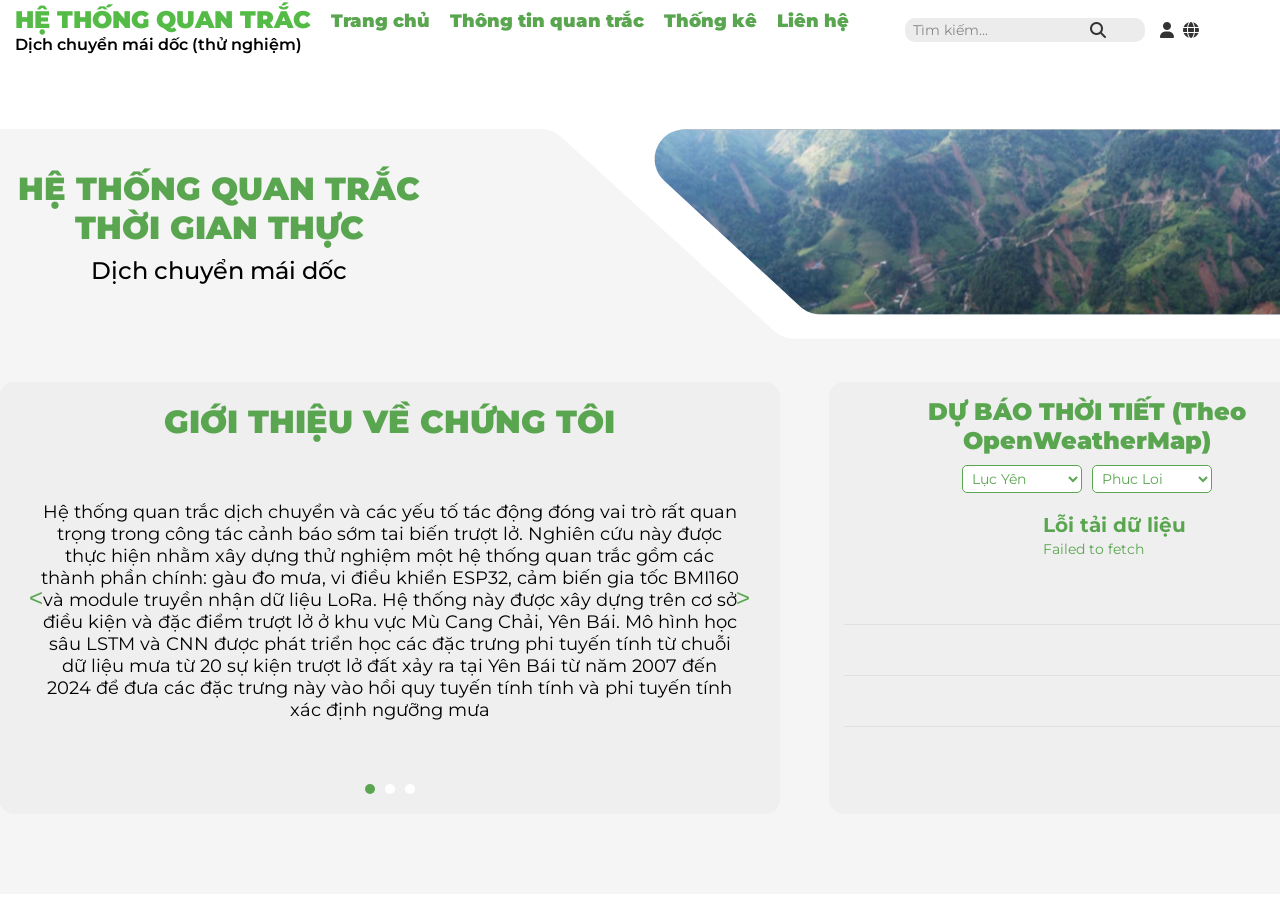
==== index.htm @ 95ee2627 "Update index.htm" ====
<!DOCTYPE html>
<html lang="vi">
<head>
    <meta charset="UTF-8">
    <meta name="viewport" content="width=device-width, initial-scale=1.0">
    <title>Hệ Thống Quan Trắc</title>
<!-- Triển khai lại để cập nhật tên miền -->
    <link href="https://fonts.googleapis.com/css2?family=Montserrat:wght@600;900&display=swap" rel="stylesheet">
    <!-- Link to Font Awesome for icons -->
    <link rel="stylesheet" href="https://cdnjs.cloudflare.com/ajax/libs/font-awesome/6.4.0/css/all.min.css">
    <!-- Link to CSS file -->
    <link rel="stylesheet" href="styles.css">
</head>
<body>
    <!-- Frame 4: Outer container -->
    <div class="frame-4">
        <!-- Frame 1: Inner container for navigation items -->
        <div class="frame-1">
            <!-- Main Title -->
            <div class="main-title">HỆ THỐNG QUAN TRẮC</div>
            <!-- Navigation Links -->
            <a href="index.html" class="nav-home">Trang chủ</a>
            <a href="monitoring.html" class="nav-monitoring-info">Thông tin quan trắc</a>
            <a href="statistics.html" class="nav-statistics">Thống kê</a>
            <a href="contact.html" class="nav-contact">Liên hệ</a>
            <!-- Slope Movement (Experimental) -->
            <div class="nav-slope-movement">Dịch chuyển mái dốc (thử nghiệm)</div>
        </div>
        <!-- Right-side elements -->
        <div class="right-section">
            <!-- Search Input -->
            <input type="text" class="search-input" placeholder="Tìm kiếm...">
            <!-- Google Translate Icon -->
            <div class="google-translate"><i class="fas fa-globe"></i></div>
            <!-- User Male Icon -->
            <div class="user-male"><i class="fas fa-user"></i></div>
            <!-- Search Icon (inside the search input) -->
            <div class="search"><i class="fas fa-search"></i></div>
        </div>
    </div>

    <!-- Frame 3 Container -->
    <div class="frame-3">
        <svg class="slideshow-svg" width="802" height="214" viewBox="0 0 792 214" fill="none" xmlns="http://www.w3.org/2000/svg" xmlns:xlink="http://www.w3.org/1999/xlink">
            <path id="svg-path" d="M68.0397 63.7456C47.3517 44.5882 60.9068 10 89.1024 10H761C778.121 10 792 23.8792 792 41V173C792 190.121 778.121 204 761 204H231.649C223.839 204 216.317 201.052 210.586 195.746L68.0397 63.7456Z" fill="url(#pattern0_1)"/>
            <defs>
                <pattern id="pattern0_1" patternContentUnits="objectBoundingBox" width="1" height="1">
                    <use xlink:href="#image0_1" transform="matrix(0.00125 0 0 0.00503866 0 -0.74203)"/>
                </pattern>
                <pattern id="pattern0_2" patternContentUnits="objectBoundingBox" width="1" height="1">
                    <use xlink:href="#image0_2" transform="matrix(0.00125 0 0 0.00503866 0 -0.74203)"/>
                </pattern>
                <pattern id="pattern0_3" patternContentUnits="objectBoundingBox" width="1" height="1">
                    <use xlink:href="#image0_3" transform="matrix(0.00125 0 0 0.00503866 0 -0.74203)"/>
                </pattern>
                <!-- Các hình ảnh -->
                <image id="image0_1" width="800" height="493" preserveAspectRatio="none" xlink:href="HB.jpg"/>
                <image id="image0_2" width="800" height="493" preserveAspectRatio="none" xlink:href="HB2.jpg"/>
                <image id="image0_3" width="800" height="493" preserveAspectRatio="none" xlink:href="Nhieu_kv.jpg"/>
            </defs>
        </svg>
    </div>

    <!-- Polygon 3 Container -->
    <div class="polygon-3">
        <!-- Frame 2: Chứa phần chữ -->
        <div class="frame-2">
            <div class="real-time-title">HỆ THỐNG QUAN TRẮC THỜI GIAN THỰC</div>
            <div class="slope-movement-text">Dịch chuyển mái dốc</div>
        </div>

        <!-- Rectangle 4: Bảng GIỚI THIỆU VỀ CHỨNG TÔI -->
        <div class="rectangle-4">
            <!-- SVG làm nền -->
            <svg class="rectangle-4-bg" width="781" height="432" viewBox="0 0 781 432" fill="none" xmlns="http://www.w3.org/2000/svg">
                <rect width="781" height="432" rx="15" fill="#EFEFEF"/>
            </svg>
            <!-- Nội dung bên trong -->
            <div class="rectangle-4-content">
                <!-- Tiêu đề động -->
                <div class="rectangle-4-title" id="rectangle-4-title">GIỚI THIỆU VỀ CHỨNG TÔI</div>
                <!-- Slides -->
                <div class="rectangle-4-slides">
                    <div class="rectangle-4-slide slide-1 active" data-title="GIỚI THIỆU VỀ CHỨNG TÔI">
                        <p>Hệ thống quan trắc dịch chuyển và các yếu tố tác động đóng vai trò rất quan trọng trong công tác cảnh báo sớm tai biến trượt lở. Nghiên cứu này được thực hiện nhằm xây dựng thử nghiệm một hệ thống quan trắc gồm các thành phần chính: gàu đo mưa, vi điều khiển ESP32, cảm biến gia tốc BMI160 và module truyền nhận dữ liệu LoRa. Hệ thống này được xây dựng trên cơ sở điều kiện và đặc điểm trượt lở ở khu vực Mù Cang Chải, Yên Bái. Mô hình học sâu LSTM và CNN được phát triển học các đặc trưng phi tuyến tính từ chuỗi dữ liệu mưa từ 20 sự kiện trượt lở đất xảy ra tại Yên Bái từ năm 2007 đến 2024 để đưa các đặc trưng này vào hồi quy tuyến tính tính và phi tuyến tính xác định ngưỡng mưa</p>
                    </div>
                    <div class="rectangle-4-slide slide-2" data-title="CÔNG NGHỆ SỬ DỤNG">
                        <p>Nghiên cứu cũng Sử dụng phương pháp khử độ lệch và nhiễu bằng bộ lọc Kalman để cải thiện chất lượng dữ liệu từ các cảm biến gia tốc, trong khi các phương pháp tích phân theo thời gian Euler và tích phân số Runge-Kutta và Simpson được áp dụng để tính toán chính xác chuyển vị và vận tốc dịch chuyển mái dốc. Kết quả nghiên cứu cho thấy giá trị AUC đạt mức cao ở mô hình LSTM (0.92) so với mô hình CNN (0.9), các giá trị độ chính xác của 2 thuật toán tuyến tính và phi tuyến tính đạt lần lượt là 0.85 và 0.86 ngưỡng mưa được đưa ra cảnh báo nguy cơ trượt lở là I=62.77*D-0.5 cho thiết bị gàu đo mưa đồng thời hệ thống cũng hoạt động ổn định ngoài trời và có độ chính xác cao</p>
                    </div>
                    <div class="rectangle-4-slide slide-3" data-title="KẾT QUẢ ĐẠT ĐƯỢC">
                        <p>Slide 3: Đây là nội dung khác nữa về chúng tôi. Bạn có thể thêm nội dung chi tiết ở đây.</p>
                    </div>
                </div>
                <!-- Dots -->
                <div class="rectangle-4-dots">
                    <span class="dot active" data-index="0"></span>
                    <span class="dot" data-index="1"></span>
                    <span class="dot" data-index="2"></span>
                </div>
                <!-- Nút điều hướng -->
                <button class="rectangle-4-prev"><</button>
                <button class="rectangle-4-next">></button>
            </div>
        </div>

        <!-- Rectangle 5: Bảng Dự Báo Thời Tiết -->
        <div class="rectangle-5">
            <!-- SVG làm nền -->
            <svg class="rectangle-5-bg" width="515" height="432" viewBox="0 0 515 432" fill="none" xmlns="http://www.w3.org/2000/svg">
                <rect width="515" height="432" rx="15" fill="#EFEFEF"/>
            </svg>
            <!-- Nội dung bên trong -->
            <div class="rectangle-5-content">
                <div class="weather-title">DỰ BÁO THỜI TIẾT (Theo OpenWeatherMap)</div>
                <div class="weather-location">
                    <select id="district-select" aria-label="Chọn huyện để xem dự báo thời tiết">
                        <option value="Luc Yen">Lục Yên</option>
                        <option value="Van Yen">Văn Yên</option>
                        <option value="Mu Cang Chai">Mù Cang Chải</option>
                        <option value="Tran Yen">Trấn Yên</option>
                        <option value="Yen Binh">Yên Bình</option>
                        <option value="Van Chan">Văn Chấn</option>
                        <option value="Tram Tau">Trạm Tấu</option>
                        <option value="Yen Bai City">Thành phố Yên Bái</option>
                    </select>
                    <select id="commune-select" aria-label="Chọn xã để xem dự báo thời tiết">
                        <!-- Các xã sẽ được điền động bằng JavaScript -->
                    </select>
                </div>
                <div class="weather-current">
                    <div class="weather-icon"></div>
                    <div class="weather-details">
                        <div class="weather-temp"></div>
                        <div class="weather-condition"></div>
                        <div class="weather-humidity"></div>
                        <div class="weather-wind"></div>
                    </div>
                </div>
                <div class="weather-forecast">
                    <div class="forecast-day">
                        <div class="forecast-day-name"></div>
                        <div class="forecast-icon"></div>
                        <div class="forecast-temp"></div>
                    </div>
                    <div class="forecast-day">
                        <div class="forecast-day-name"></div>
                        <div class="forecast-icon"></div>
                        <div class="forecast-temp"></div>
                    </div>
                    <div class="forecast-day">
                        <div class="forecast-day-name"></div>
                        <div class="forecast-icon"></div>
                        <div class="forecast-temp"></div>
                    </div>
                    <div class="forecast-day">
                        <div class="forecast-day-name"></div>
                        <div class="forecast-icon"></div>
                        <div class="forecast-temp"></div>
                    </div>
                    <div class="forecast-day">
                        <div class="forecast-day-name"></div>
                        <div class="forecast-icon"></div>
                        <div class="forecast-temp"></div>
                    </div>
                </div>
            </div>
        </div>
    </div>

    <!-- Liên kết đến file JavaScript -->
    <script src="script.js"></script>
</body>
</html>
---- styles.css ----
/* styles.css */

/* Reset default margins and paddings */
* {
  margin: 0;
  padding: 0;
  box-sizing: border-box;
}

/* Frame 4 (Outer container - Menu) */
.frame-4 {
  display: flex;
  flex-direction: row;
  align-items: center;
  justify-content: space-between;
  padding: 6px 15px;
  isolation: isolate;
  position: relative;
  width: 100%;
  max-width: 1400px;
  height: auto;
  margin: 0 auto;
  background: #FFFFFF;
}

/* Frame 1 (Inner container for navigation items) */
.frame-1 {
  display: flex;
  flex-direction: row;
  flex-wrap: wrap;
  align-items: center;
  align-content: flex-start;
  padding: 0px;
  gap: 0px 20px;
  width: 100%;
  max-width: 1000px;
  height: auto;
  flex: none;
  order: 0;
  flex-grow: 1;
  z-index: 0;
}

/* HỆ THỐNG QUAN TRẮC (Main Title) */
.main-title {
  width: auto;
  height: auto;
  font-family: 'Montserrat', sans-serif;
  font-style: normal;
  font-weight: 900;
  font-size: 1.5rem;
  line-height: 1.2;
  display: flex;
  align-items: center;
  color: #55BB47;
  flex: none;
  order: 0;
  flex-grow: 0;
}

/* Trang chủ (Home Link) */
.nav-home {
  width: auto;
  height: auto;
  font-family: 'Montserrat', sans-serif;
  font-style: normal;
  font-weight: 900;
  font-size: 1.1rem;
  line-height: 1.2;
  display: flex;
  align-items: center;
  color: #5AA650;
  flex: none;
  order: 1;
  flex-grow: 0;
  text-decoration: none;
  transition: color 0.3s ease, transform 0.3s ease;
}

/* Thông tin quan trắc (Monitoring Info Link) */
.nav-monitoring-info {
  width: auto;
  height: auto;
  font-family: 'Montserrat', sans-serif;
  font-style: normal;
  font-weight: 900;
  font-size: 1.1rem;
  line-height: 1.2;
  display: flex;
  align-items: center;
  text-align: center;
  color: #5AA650;
  flex: none;
  order: 2;
  flex-grow: 0;
  text-decoration: none;
  transition: color 0.3s ease, transform 0.3s ease;
}

/* Thống kê (Statistics Link) */
.nav-statistics {
  width: auto;
  height: auto;
  font-family: 'Montserrat', sans-serif;
  font-style: normal;
  font-weight: 900;
  font-size: 1.1rem;
  line-height: 1.2;
  display: flex;
  align-items: center;
  text-align: center;
  color: #5AA650;
  flex: none;
  order: 3;
  flex-grow: 0;
  text-decoration: none;
  transition: color 0.3s ease, transform 0.3s ease;
}

/* Liên hệ (Contact Link) */
.nav-contact {
  width: auto;
  height: auto;
  font-family: 'Montserrat', sans-serif;
  font-style: normal;
  font-weight: 900;
  font-size: 1.1rem;
  line-height: 1.2;
  display: flex;
  align-items: center;
  text-align: center;
  color: #5AA650;
  flex: none;
  order: 4;
  flex-grow: 0;
  text-decoration: none;
  transition: color 0.3s ease, transform 0.3s ease;
}

/* Dịch chuyển mái dốc (thử nghiệm) (Slope Movement - Experimental) */
.nav-slope-movement {
  width: auto;
  height: auto;
  font-family: 'Montserrat', sans-serif;
  font-style: normal;
  font-weight: 600;
  font-size: 1rem;
  line-height: 1.2;
  display: flex;
  align-items: center;
  color: #000000;
  flex: none;
  order: 5;
  flex-grow: 0;
}

/* Hiệu ứng hover và active cho các mục menu */
.nav-home,
.nav-monitoring-info,
.nav-statistics,
.nav-contact {
  color: #5AA650; /* Màu mặc định cho tất cả các mục */
}

/* Hiệu ứng hover */
.nav-home:hover,
.nav-monitoring-info:hover,
.nav-statistics:hover,
.nav-contact:hover {
  color: #000000; /* Màu đen khi hover */
  transform: scale(1.05);
}

/* Hiệu ứng active */
.nav-home.active,
.nav-monitoring-info.active,
.nav-statistics.active,
.nav-contact.active {
  color: #000000 !important; /* Màu đen khi active */
  font-weight: 900;
}

/* Khi hover vào mục đang active, giữ màu đen */
.nav-home.active:hover,
.nav-monitoring-info.active:hover,
.nav-statistics.active:hover,
.nav-contact.active:hover {
  color: #000000 !important;
  transform: scale(1.05);
}

/* Right Section (for icons and search bar) */
.right-section {
  display: flex;
  align-items: center;
  gap: 8px;
  position: relative;
  flex-shrink: 0;
  flex-wrap: nowrap;
  max-width: 250px;
}

/* Search Input */
.search-input {
  width: 15rem;
  max-width: 100%;
  height: 1.5rem;
  background: rgba(217, 217, 217, 0.5);
  border-radius: 10px;
  border: none;
  padding: 0 0.2rem 0 0.5rem;
  font-family: 'Montserrat', sans-serif;
  font-size: 0.9rem;
  color: #333;
  outline: none;
  margin-left: 0; /* đảm bảo không có margin trái */
  /* hoặc dùng transform để di chuyển */
  transform: translateX(-50%); /* di chuyển sang trái 50% chiều rộng của chính nó */
}

.search-input::placeholder {
  color: #888;
}

/* Google Translate Icon */
.google-translate {
  width: 1.25rem;
  height: 1.25rem;
  display: flex;
  align-items: center;
  justify-content: center;
  color: #333;
  flex: none;
  order: 2;
  flex-grow: 0;
  z-index: 2;
  position: absolute;
  right: 4rem;
}

/* User Male Icon */
.user-male {
  width: 1.25rem;
  height: 1.25rem;
  display: flex;
  align-items: center;
  justify-content: center;
  color: #333;
  flex: none;
  order: 3;
  flex-grow: 0;
  z-index: 3;
  position: absolute;
  right: 5.5rem;
}

/* Search Icon (inside the search input) */
.search {
  width: 0.9375rem;
  height: 0.9375rem;
  display: flex;
  align-items: center;
  justify-content: center;
  color: #333;
  flex: none;
  order: 4;
  flex-grow: 0;
  z-index: 4;
  position: absolute;
  right: 10rem;
  top: 50%;
  transform: translateY(-50%);
}

/* Polygon 3 */
.polygon-3 {
  position: absolute;
  width: 1440px;
  height: 765px;
  left: 50%;
  transform: translateX(-50%);
  top: 129px;
  background: url('data:image/svg+xml;utf8,<svg width="1440" height="765" viewBox="0 0 1440 765" fill="none" xmlns="http://www.w3.org/2000/svg"><path d="M620.885 0C628.358 0 635.562 2.78915 641.087 7.82144L853.913 201.679C859.438 206.711 866.642 209.5 874.115 209.5H1410C1426.57 209.5 1440 222.931 1440 239.5V735C1440 751.569 1426.57 765 1410 765H30C13.4314 765 0 751.569 0 735V30C0 13.4315 13.4315 0 30 0H620.885Z" fill="%23F5F5F5"/></svg>') no-repeat center center;
  background-size: cover;
  border-radius: 30px;
}

/* Frame 2 */
.frame-2 {
  display: flex;
  flex-direction: column;
  align-items: center;
  justify-content: center;
  padding: 0px;
  gap: 20px;
  position: absolute;
  width: 478px;
  height: 116px;
  left: 60px;
  top: 40px;
}

/* HỆ THỐNG QUAN TRẮC THỜI GIAN THỰC */
.real-time-title {
  width: 100%;
  height: 66px;
  font-family: 'Montserrat', sans-serif;
  font-style: normal;
  font-weight: 900;
  font-size: 32px;
  line-height: 39px;
  display: flex;
  align-items: center;
  justify-content: center;
  text-align: center;
  color: #5AA650;
  flex: none;
  order: 0;
  align-self: stretch;
  flex-grow: 0;
}

/* Dịch chuyển mái dốc */
.slope-movement-text {
  width: 100%;
  height: 19px;
  font-family: 'Montserrat', sans-serif;
  font-style: normal;
  font-weight: 500;
  font-size: 24px;
  line-height: 29px;
  display: flex;
  align-items: center;
  justify-content: center;
  text-align: center;
  color: #000000;
  flex: none;
  order: 1;
  align-self: stretch;
  flex-grow: 0;
}

/* Frame 3 */
.frame-3 {
  display: flex;
  flex-direction: column;
  align-items: flex-start;
  padding: 10px;
  gap: 10px;
  position: absolute;
  width: 802px;
  height: 224px;
  left: 50%;
  transform: translateX(-8%);
  top: 110px;
  flex: none;
  order: 0;
  flex-grow: 0;
  border-radius: 36px;
  overflow: hidden;
}

/* SVG trong slideshow */
.slideshow-svg {
  width: 100%;
  height: 100%;
}

/* Rectangle 4 */
.rectangle-4 {
  position: absolute;
  width: 781px;
  height: 432px;
  left: 79px;
  top: 253px;
}

/* SVG làm nền */
.rectangle-4-bg {
  position: absolute;
  top: 0;
  left: 0;
  width: 100%;
  height: 100%;
  z-index: 0;
}

/* Nội dung bên trong Rectangle 4 */
.rectangle-4-content {
  position: relative;
  width: 100%;
  height: 100%;
  display: flex;
  flex-direction: column;
  align-items: center;
  padding: 20px;
  gap: 20px;
  z-index: 1;
}

/* Tiêu đề GIỚI THIỆU VỀ CHỨNG TÔI */
.rectangle-4-title {
  font-family: 'Montserrat', sans-serif;
  font-style: normal;
  font-weight: 900;
  font-size: 32px;
  line-height: 39px;
  color: #5AA650;
  text-align: center;
}

/* Container cho các slide */
.rectangle-4-slides {
  width: 100%;
  height: 300px;
  position: relative;
  overflow: hidden;
}

/* Slide */
.rectangle-4-slide {
  width: 100%;
  height: 100%;
  position: absolute;
  top: 0;
  left: 0;
  opacity: 0;
  transition: opacity 0.5s ease-in-out;
  display: flex;
  align-items: center;
  justify-content: center;
  font-family: 'Montserrat', sans-serif;
  font-size: 18px;
  color: #000000;
  text-align: center;
  padding: 20px;
}

/* Slide active */
.rectangle-4-slide.active {
  opacity: 1;
}

/* Nút điều hướng */
.rectangle-4-prev,
.rectangle-4-next {
  position: absolute;
  top: 50%;
  transform: translateY(-50%);
  background: none;
  border: none;
  font-size: 24px;
  color: #5AA650;
  cursor: pointer;
  padding: 10px;
}

.rectangle-4-prev {
  left: 20px;
}

.rectangle-4-next {
  right: 20px;
}

/* Container cho các dots */
.rectangle-4-dots {
  display: flex;
  justify-content: center;
  gap: 10px;
  position: absolute;
  bottom: 20px;
  left: 50%;
  transform: translateX(-50%);
}

/* Dot */
.dot {
  width: 10px;
  height: 10px;
  background-color: #FFFFFF;
  border-radius: 50%;
  cursor: pointer;
  transition: background-color 0.3s ease;
}

/* Dot active */
.dot.active {
  background-color: #5AA650;
}

/* Rectangle 5 */
.rectangle-5 {
  position: absolute;
  width: 515px;
  height: 432px;
  left: 909px;
  top: 253px;
}

/* SVG làm nền */
.rectangle-5-bg {
  position: absolute;
  top: 0;
  left: 0;
  width: 100%;
  height: 100%;
  z-index: 0;
}
/* Nội dung bên trong Rectangle 5 */
.rectangle-5-content {
  position: relative;
  width: 100%;
  height: 100%;
  display: flex;
  flex-direction: column;
  align-items: center;
  padding: 15px;
  gap: 10px;
  z-index: 1;
  box-sizing: border-box;
}

/* Tiêu đề DỰ BÁO THỜI TIẾT */
.weather-title {
  font-family: 'Montserrat', sans-serif;
  font-style: normal;
  font-weight: 900;
  font-size: 24px;
  line-height: 29px;
  color: #5AA650;
  text-align: center;
}

/* Dropdown chọn huyện và xã */
.weather-location {
  width: 100%;
  display: flex;
  justify-content: center;
  gap: 10px;
  flex-wrap: wrap;
}

#district-select,
#commune-select {
  padding: 3px 5px;
  font-family: 'Montserrat', sans-serif;
  font-size: 14px;
  border-radius: 5px;
  border: 1px solid #5AA650;
  background-color: #FFFFFF;
  color: #5AA650;
  width: 120px;
}

/* Thông tin thời tiết hiện tại */
.weather-current {
  display: flex;
  align-items: center;
  gap: 15px;
  margin-top: 10px;
}

.weather-icon {
  width: 40px;
  height: 40px;
  background-size: contain;
  background-repeat: no-repeat;
  background-position: center;
}

.weather-details {
  display: flex;
  flex-direction: column;
  gap: 3px;
}

.weather-temp {
  font-family: 'Montserrat', sans-serif;
  font-size: 20px;
  font-weight: 700;
  color: #5AA650;
}

.weather-condition {
  font-family: 'Montserrat', sans-serif;
  font-size: 14px;
  color: #5AA650;
}

.weather-humidity,
.weather-wind {
  font-family: 'Montserrat', sans-serif;
  font-size: 12px;
  color: #5AA650;
}

/* Dự báo 5 ngày */
.weather-forecast {
  width: 100%;
  max-height: 150px; /* Giới hạn chiều cao để hiển thị khoảng 3 ngày, nếu nhiều hơn sẽ cuộn */
  overflow-y: auto; /* Bật thanh cuộn dọc */
  display: flex;
  flex-direction: column; /* Sắp xếp các ngày theo cột */
  gap: 10px;
  margin-top: 10px;
  padding-right: 5px; /* Khoảng cách để thanh cuộn không che nội dung */
}

/* Tùy chỉnh thanh cuộn */
.weather-forecast::-webkit-scrollbar {
  width: 8px;
}

.weather-forecast::-webkit-scrollbar-track {
  background: #f1f1f1;
  border-radius: 4px;
}

.weather-forecast::-webkit-scrollbar-thumb {
  background: #5AA650;
  border-radius: 4px;
}

.weather-forecast::-webkit-scrollbar-thumb:hover {
  background: #4a8c42;
}

/* Mỗi ngày dự báo */
.forecast-day {
  display: flex;
  align-items: center; /* Căn giữa các phần tử trong ngày */
  gap: 10px; /* Khoảng cách giữa các phần tử */
  padding: 5px 0;
  border-bottom: 1px solid #e0e0e0; /* Đường viền phân cách giữa các ngày */
}

.forecast-day:last-child {
  border-bottom: none; /* Bỏ đường viền cho ngày cuối cùng */
}

.forecast-day-name {
  font-family: 'Montserrat', sans-serif;
  font-size: 14px;
  font-weight: 700;
  color: #5AA650;
  width: 50px; /* Đảm bảo các tên ngày thẳng hàng */
  text-align: center;
}

.forecast-icon {
  width: 30px;
  height: 30px;
  background-size: contain;
  background-repeat: no-repeat;
  background-position: center;
}

.forecast-temp {
  font-family: 'Montserrat', sans-serif;
  font-size: 12px;
  color: #5AA650;
  flex: 1; /* Chiếm phần còn lại của không gian */
  text-align: center;
}
/* Media Queries for Responsiveness */

/* Màn hình nhỏ hơn 1200px */
@media (max-width: 1200px) {
  /* Frame 4 */
  .frame-4 {
      padding: 6px 10px;
  }

  .frame-1 {
      gap: 0px 15px;
      max-width: 900px;
  }

  .main-title {
      font-size: 1.8rem;
  }

  .nav-home,
  .nav-monitoring-info,
  .nav-statistics,
  .nav-contact,
  .nav-slope-movement {
      font-size: 1.1rem;
  }

  .search-input {
      width: 12rem;
  }

  .right-section {
      max-width: 250px;
  }

  /* Polygon 3 */
  .polygon-3 {
      width: 100%;
      height: 600px;
      left: 50%;
      transform: translateX(-50%);
      border-radius: 20px;
  }

  /* Frame 2 */
  .frame-2 {
      width: 400px;
      height: 100px;
      left: 50%;
      transform: translateX(-50%);
      top: 120px;
      gap: 15px;
  }

  .real-time-title {
      width: 100%;
      height: 50px;
      font-size: 28px;
      line-height: 34px;
  }

  .slope-movement-text {
      width: 100%;
      height: 16px;
      font-size: 20px;
      line-height: 24px;
  }

  /* Frame 3 */
  .frame-3 {
      width: 600px;
      height: 180px;
      left: 50%;
      transform: translateX(-50%);
      top: 100px;
      padding: 8px;
      gap: 8px;
      border-radius: 25px;
  }

  /* Rectangle 4 */
  .rectangle-4 {
      width: 600px;
      height: 350px;
      left: 50%;
      transform: translateX(-50%);
      top: 350px;
  }

  .rectangle-4-content {
      padding: 15px;
      gap: 15px;
  }

  .rectangle-4-title {
      font-size: 28px;
      line-height: 34px;
  }

  .rectangle-4-slides {
      height: 250px;
  }

  .rectangle-4-slide {
      font-size: 16px;
      padding: 15px;
  }

  .rectangle-4-prev,
  .rectangle-4-next {
      font-size: 20px;
      padding: 8px;
  }

  .rectangle-4-dots {
      bottom: 15px;
      gap: 8px;
  }

  .dot {
      width: 8px;
      height: 8px;
  }

  /* Rectangle 5 */
  .rectangle-5 {
      width: 400px;
      height: 350px;
      left: 50%;
      transform: translateX(-50%);
      top: 750px;
  }

  .rectangle-5-content {
      padding: 10px;
      gap: 8px;
  }

  .weather-title {
      font-size: 20px;
      line-height: 24px;
  }

  #district-select,
  #commune-select {
      font-size: 12px;
      width: 100px;
  }

  .weather-current {
      gap: 10px;
  }

  .weather-icon {
      width: 35px;
      height: 35px;
  }

  .weather-temp {
      font-size: 18px;
  }

  .weather-condition {
      font-size: 12px;
  }

  .weather-humidity,
  .weather-wind {
      font-size: 10px;
  }

  .forecast-day-name {
      font-size: 12px;
  }

  .forecast-icon {
      width: 25px;
      height: 25px;
  }

  .forecast-temp {
      font-size: 10px;
  }
}

/* Màn hình nhỏ hơn 900px */
@media (max-width: 900px) {
  /* Frame 4 */
  .frame-4 {
      flex-direction: column;
      padding: 10px;
      gap: 10px;
  }

  .frame-1 {
      justify-content: center;
      gap: 10px 15px;
      max-width: 100%;
  }

  .main-title {
      font-size: 1.5rem;
      text-align: center;
  }

  .nav-home,
  .nav-monitoring-info,
  .nav-statistics,
  .nav-contact,
  .nav-slope-movement {
      font-size: 1rem;
      text-align: center;
  }

  .right-section {
      justify-content: center;
      width: 100%;
      max-width: 100%;
  }

  .search-input {
      width: 10rem;
  }

  .search {
      right: 0.3rem;
  }

  /* Polygon 3 */
  .polygon-3 {
      height: 500px;
      top: 300px;
      left: 50%;
      transform: translateX(-50%);
      border-radius: 15px;
  }

  /* Frame 2 */
  .frame-2 {
      width: 90%;
      max-width: 350px;
      height: 90px;
      left: 50%;
      transform: translateX(-50%);
      top: 80px;
      gap: 10px;
  }

  .real-time-title {
      width: 100%;
      height: 45px;
      font-size: 24px;
      line-height: 29px;
  }

  .slope-movement-text {
      width: 100%;
      height: 14px;
      font-size: 18px;
      line-height: 22px;
  }

  /* Frame 3 */
  .frame-3 {
      width: 90%;
      max-width: 500px;
      height: 150px;
      top: 480px;
      left: 50%;
      transform: translateX(-50%);
      padding: 6px;
      gap: 6px;
      border-radius: 20px;
  }

  /* Rectangle 4 */
  .rectangle-4 {
      width: 90%;
      max-width: 500px;
      height: 300px;
      top: 600px;
      left: 50%;
      transform: translateX(-50%);
  }

  .rectangle-4-content {
      padding: 10px;
      gap: 10px;
  }

  .rectangle-4-title {
      font-size: 24px;
      line-height: 29px;
  }

  .rectangle-4-slides {
      height: 200px;
  }

  .rectangle-4-slide {
      font-size: 14px;
      padding: 10px;
  }

  .rectangle-4-prev,
  .rectangle-4-next {
      font-size: 18px;
      padding: 6px;
  }

  .rectangle-4-dots {
      bottom: 10px;
      gap: 6px;
  }

  .dot {
      width: 6px;
      height: 6px;
  }

  /* Rectangle 5 */
  .rectangle-5 {
      width: 90%;
      max-width: 500px;
      height: 300px;
      top: 950px;
      left: 50%;
      transform: translateX(-50%);
  }

  .rectangle-5-content {
      padding: 8px;
      gap: 6px;
  }

  .weather-title {
      font-size: 18px;
      line-height: 22px;
  }

  #district-select,
  #commune-select {
      font-size: 10px;
      width: 90px;
  }

  .weather-current {
      gap: 8px;
  }

  .weather-icon {
      width: 30px;
      height: 30px;
  }

  .weather-temp {
      font-size: 16px;
  }

  .weather-condition {
      font-size: 10px;
  }

  .weather-humidity,
  .weather-wind {
      font-size: 8px;
  }

  .forecast-day-name {
      font-size: 10px;
  }

  .forecast-icon {
      width: 20px;
      height: 20px;
  }

  .forecast-temp {
      font-size: 8px;
  }
}

/* Màn hình nhỏ hơn 600px (điện thoại) */
@media (max-width: 600px) {
  /* Frame 4 */
  .frame-4 {
      padding: 8px;
      gap: 8px;
  }

  .frame-1 {
      gap: 8px 10px;
  }

  .main-title {
      font-size: 1.2rem;
  }

  .nav-home,
  .nav-monitoring-info,
  .nav-statistics,
  .nav-contact,
  .nav-slope-movement {
      font-size: 0.8rem;
  }

  .search-input {
      width: 8rem;
      height: 1.1rem;
      font-size: 0.7rem;
  }

  .google-translate,
  .user-male {
      width: 0.8rem;
      height: 0.8rem;
  }

  .search {
      width: 0.6rem;
      height: 0.6rem;
  }

  /* Polygon 3 */
  .polygon-3 {
      height: 400px;
      top: 350px;
      left: 50%;
      transform: translateX(-50%);
      border-radius: 10px;
  }

  /* Frame 2 */
  .frame-2 {
      width: 90%;
      max-width: 300px;
      height: 80px;
      left: 50%;
      transform: translateX(-50%);
      top: 60px;
      gap: 8px;
  }

  .real-time-title {
      width: 100%;
      height: 40px;
      font-size: 20px;
      line-height: 24px;
  }

  .slope-movement-text {
      width: 100%;
      height: 12px;
      font-size: 16px;
      line-height: 20px;
  }

  /* Frame 3 */
  .frame-3 {
      width: 90%;
      max-width: 350px;
      height: 120px;
      top: 510px;
      left: 50%;
      transform: translateX(-50%);
      padding: 5px;
      gap: 5px;
      border-radius: 15px;
  }

  /* Rectangle 4 */
  .rectangle-4 {
      width: 90%;
      max-width: 350px;
      height: 250px;
      top: 650px;
      left: 50%;
      transform: translateX(-50%);
  }

  .rectangle-4-content {
      padding: 8px;
      gap: 8px;
  }

  .rectangle-4-title {
      font-size: 20px;
      line-height: 24px;
  }

  .rectangle-4-slides {
      height: 150px;
  }

  .rectangle-4-slide {
      font-size: 12px;
      padding: 8px;
  }

  .rectangle-4-prev,
  .rectangle-4-next {
      font-size: 16px;
      padding: 5px;
  }

  .rectangle-4-dots {
      bottom: 8px;
      gap: 5px;
  }

  .dot {
      width: 5px;
      height: 5px;
  }

  /* Rectangle 5 */
  .rectangle-5 {
      width: 90%;
      max-width: 350px;
      height: 250px;
      top: 950px;
      left: 50%;
      transform: translateX(-50%);
  }

  .rectangle-5-content {
      padding: 6px;
      gap: 5px;
  }

  .weather-title {
      font-size: 16px;
      line-height: 20px;
  }

  #district-select,
  #commune-select {
      font-size: 8px;
      width: 80px;
  }

  .weather-current {
      gap: 6px;
  }

  .weather-icon {
      width: 25px;
      height: 25px;
  }

  .weather-temp {
      font-size: 14px;
  }

  .weather-condition {
      font-size: 8px;
  }

  .weather-humidity,
  .weather-wind {
      font-size: 7px;
  }

  .forecast-day-name {
      font-size: 8px;
  }

  .forecast-icon {
      width: 18px;
      height: 18px;
  }

  .forecast-temp {
      font-size: 7px;
  }
}
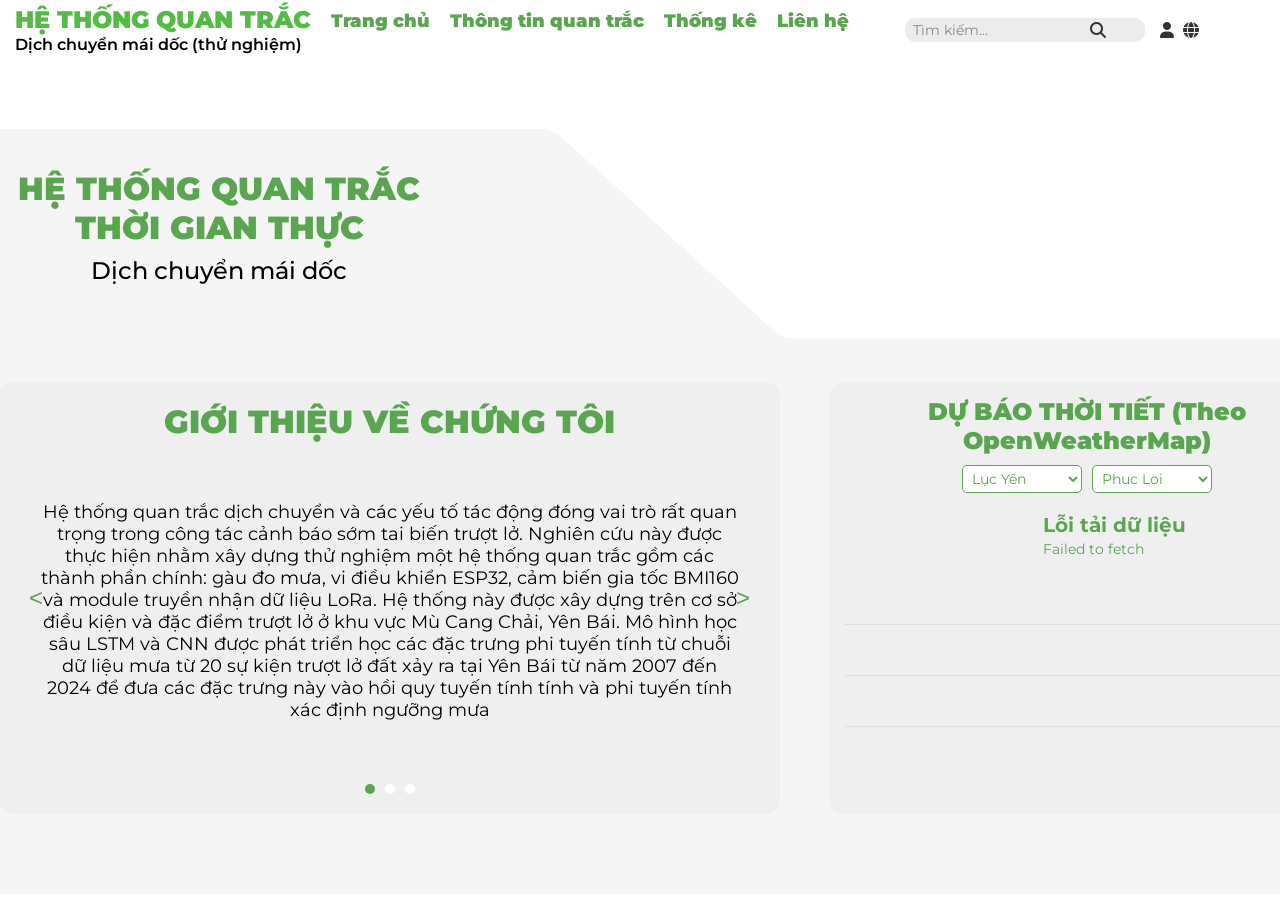
==== commit 8de03aec: "Update index.htm" ====
--- a/index.htm
+++ b/index.htm
@@ -54,9 +54,9 @@
                     <use xlink:href="#image0_3" transform="matrix(0.00125 0 0 0.00503866 0 -0.74203)"/>
                 </pattern>
                 <!-- Các hình ảnh -->
-                <image id="image0_1" width="800" height="493" preserveAspectRatio="none" xlink:href="HB.jpg"/>
-                <image id="image0_2" width="800" height="493" preserveAspectRatio="none" xlink:href="HB2.jpg"/>
-                <image id="image0_3" width="800" height="493" preserveAspectRatio="none" xlink:href="Nhieu_kv.jpg"/>
+                <image id="image0_1" width="800" height="493" preserveAspectRatio="none" xlink:href="/img/HB.jpg"/>
+                <image id="image0_2" width="800" height="493" preserveAspectRatio="none" xlink:href="/img/HB2.jpg"/>
+                <image id="image0_3" width="800" height="493" preserveAspectRatio="none" xlink:href="/img/Nhieu_kv.jpg"/>
             </defs>
         </svg>
     </div>
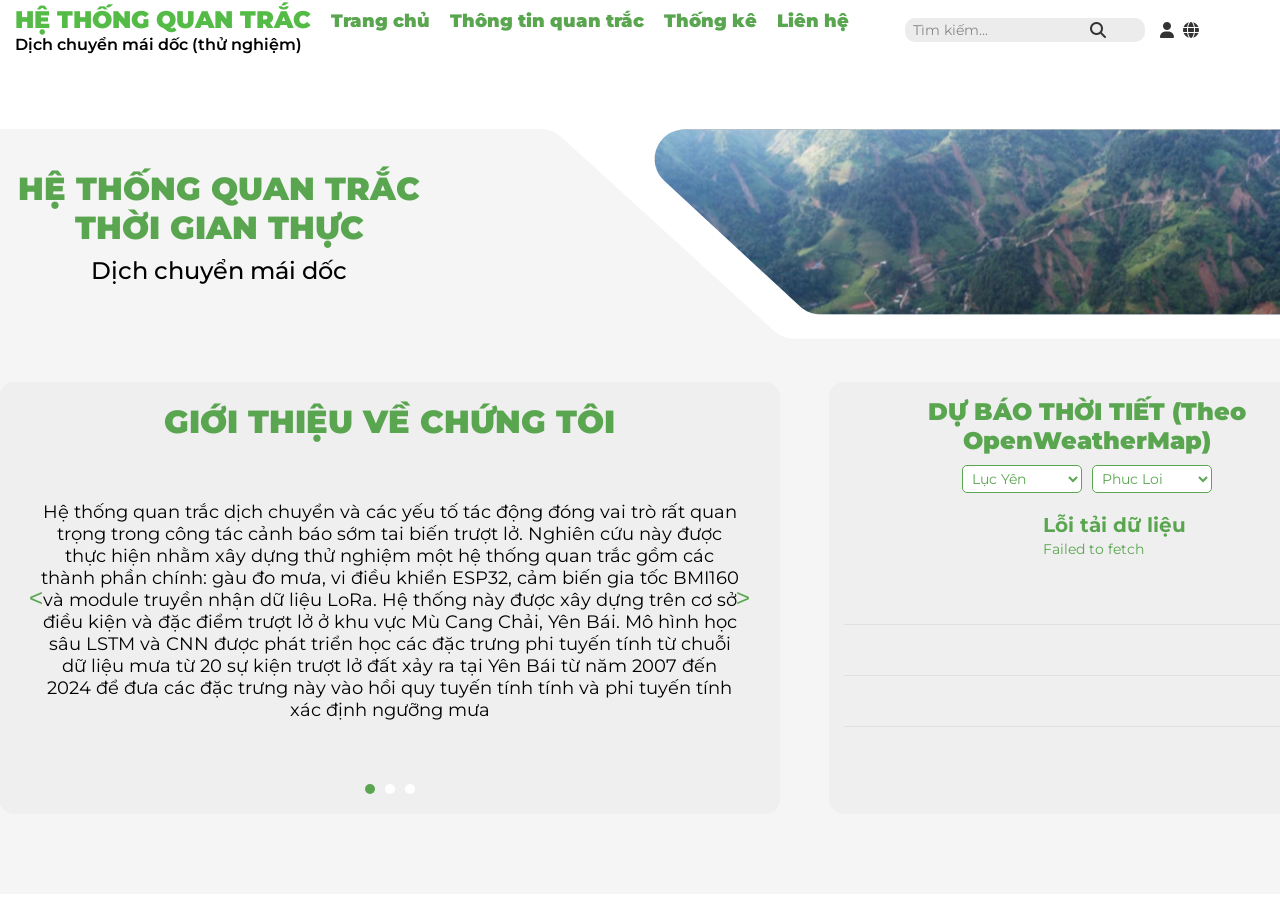
==== commit a898ad0c: "Update index.htm" ====
--- a/index.htm
+++ b/index.htm
@@ -20,7 +20,7 @@
             <div class="main-title">HỆ THỐNG QUAN TRẮC</div>
             <!-- Navigation Links -->
             <a href="index.html" class="nav-home">Trang chủ</a>
-            <a href="monitoring.html" class="nav-monitoring-info">Thông tin quan trắc</a>
+            <a href="Thongtinqt.htm" class="nav-monitoring-info">Thông tin quan trắc</a>
             <a href="statistics.html" class="nav-statistics">Thống kê</a>
             <a href="contact.html" class="nav-contact">Liên hệ</a>
             <!-- Slope Movement (Experimental) -->
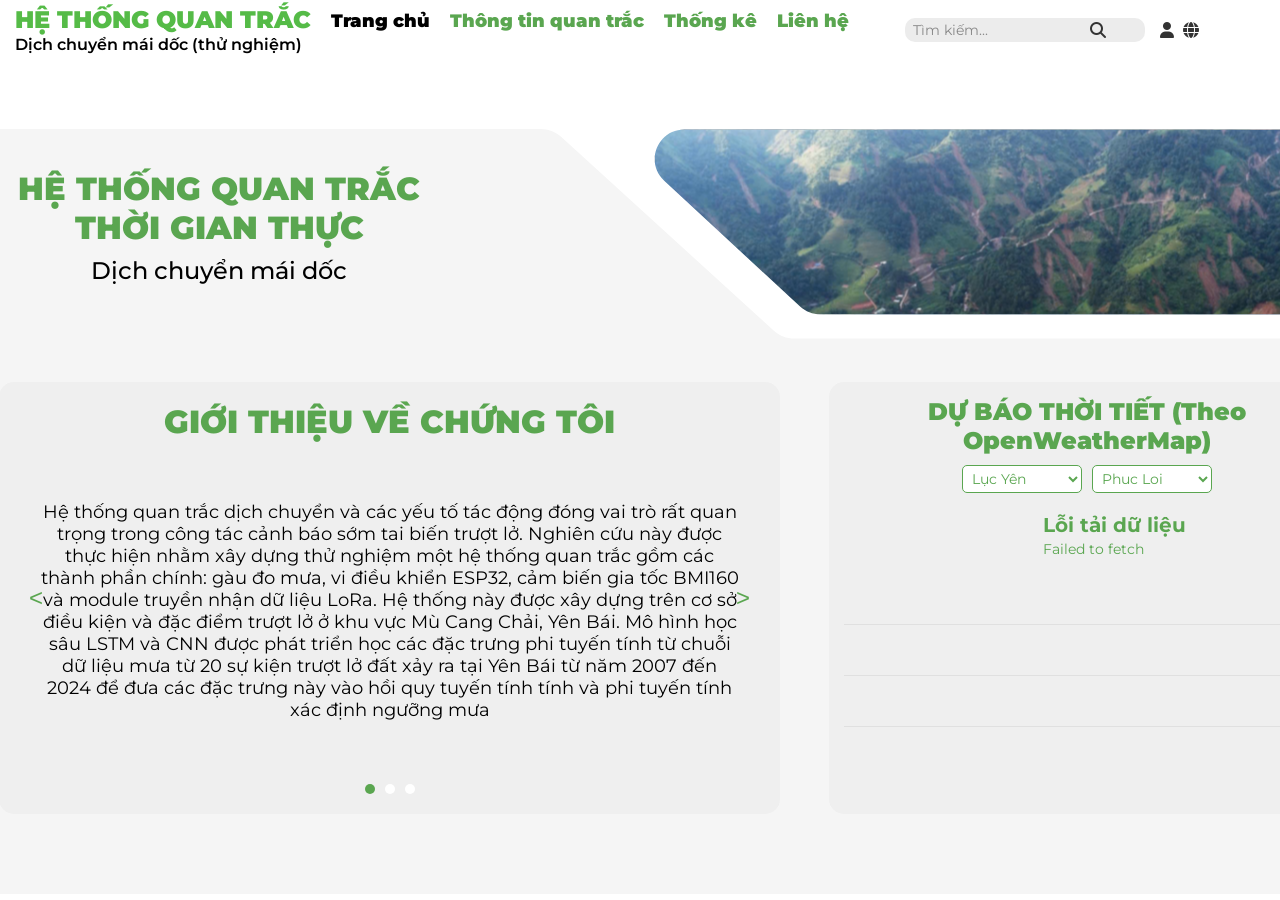
==== commit f541bb4b: "Update index.htm" ====
--- a/index.htm
+++ b/index.htm
@@ -19,7 +19,7 @@
             <!-- Main Title -->
             <div class="main-title">HỆ THỐNG QUAN TRẮC</div>
             <!-- Navigation Links -->
-            <a href="index.html" class="nav-home">Trang chủ</a>
+            <a href="index.htm" class="nav-home">Trang chủ</a>
             <a href="Thongtinqt.htm" class="nav-monitoring-info">Thông tin quan trắc</a>
             <a href="statistics.html" class="nav-statistics">Thống kê</a>
             <a href="contact.html" class="nav-contact">Liên hệ</a>
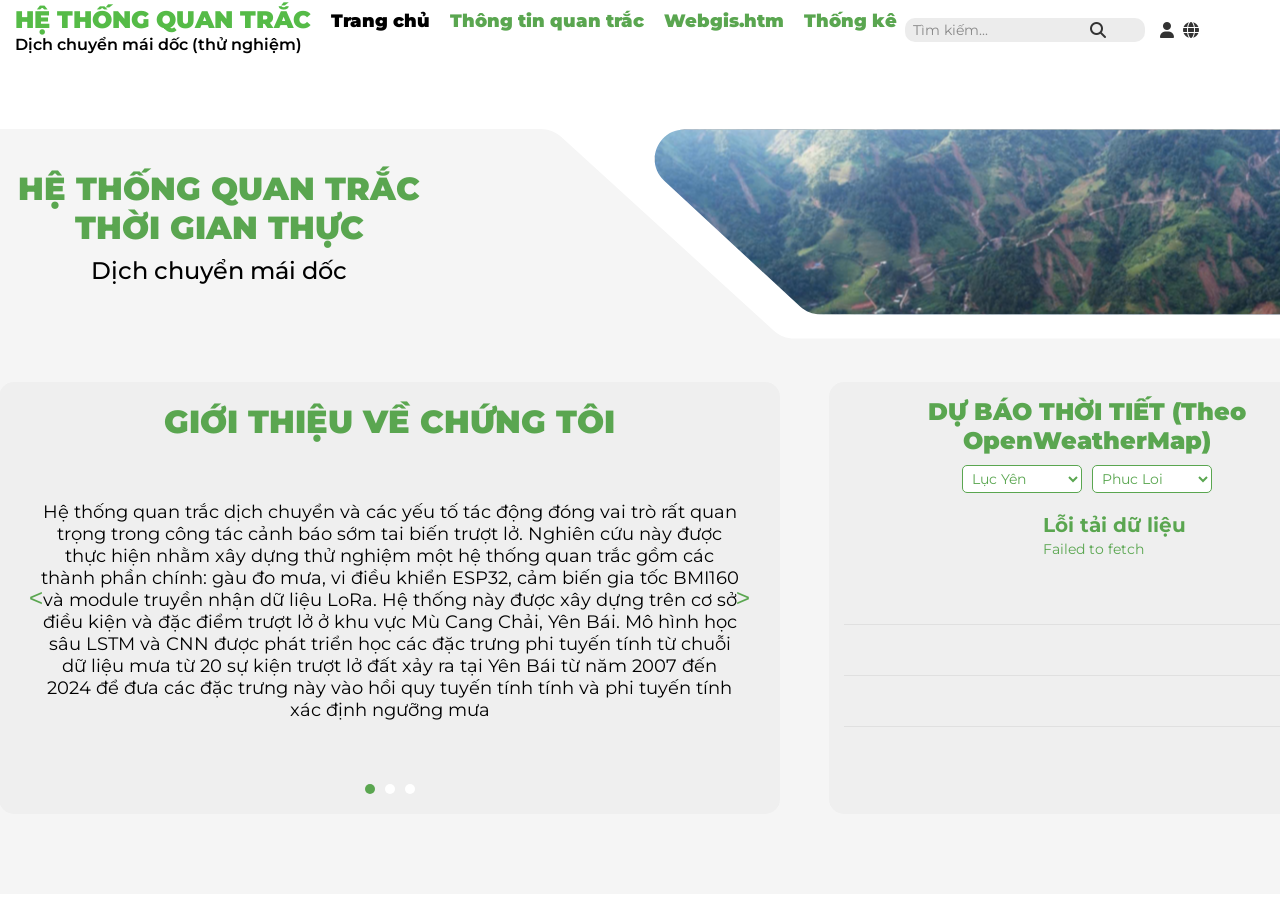
==== commit 24bf63c2: "Update index.htm" ====
--- a/index.htm
+++ b/index.htm
@@ -21,8 +21,8 @@
             <!-- Navigation Links -->
             <a href="index.htm" class="nav-home">Trang chủ</a>
             <a href="Thongtinqt.htm" class="nav-monitoring-info">Thông tin quan trắc</a>
-            <a href="statistics.html" class="nav-statistics">Thống kê</a>
-            <a href="contact.html" class="nav-contact">Liên hệ</a>
+            <a href="Webgis.htm" class="nav-statistics">Webgis.htm</a>
+            <a href="Webgis.htm" class="nav-contact">Thống kê</a>
             <!-- Slope Movement (Experimental) -->
             <div class="nav-slope-movement">Dịch chuyển mái dốc (thử nghiệm)</div>
         </div>
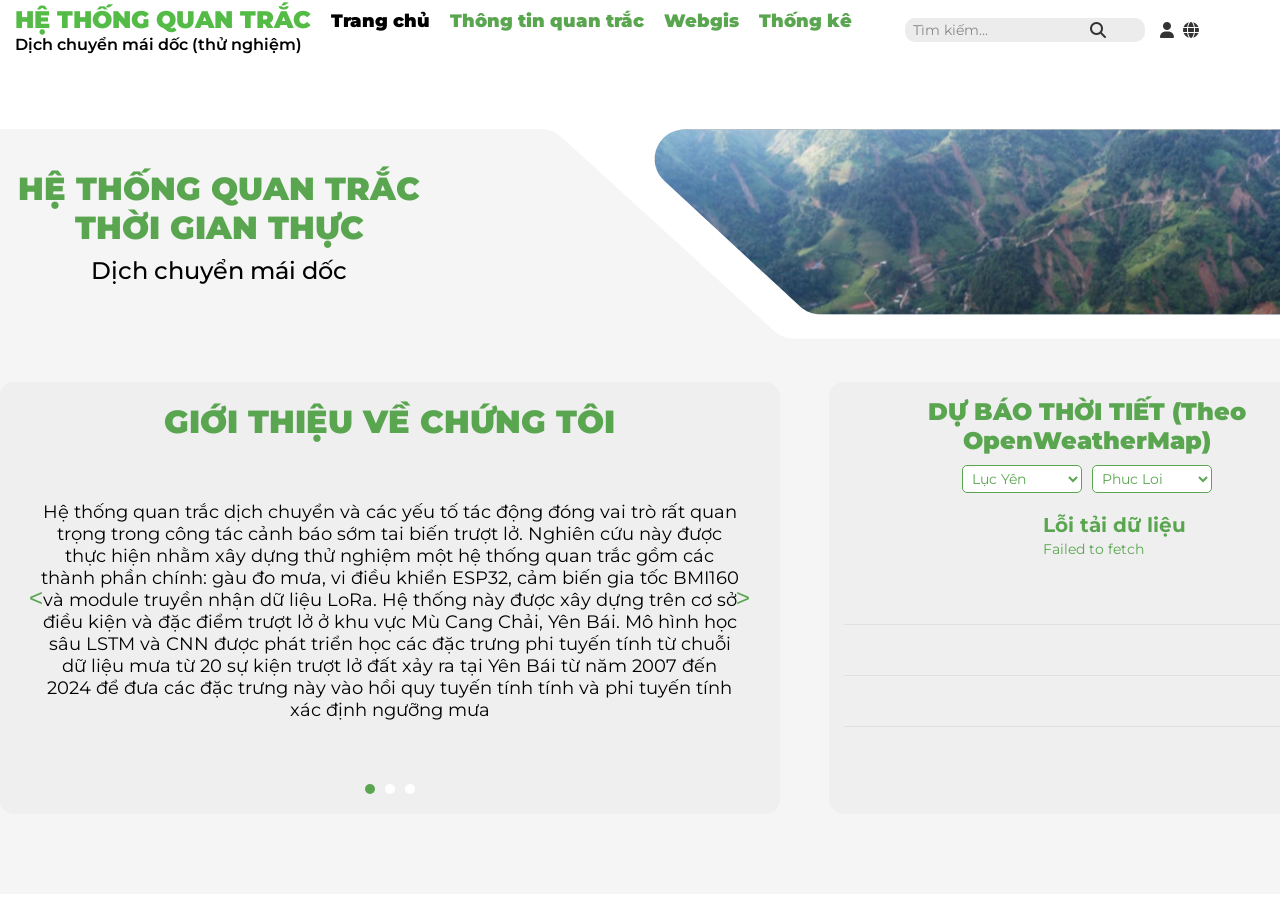
==== commit f014cef1: "Update index.htm" ====
--- a/index.htm
+++ b/index.htm
@@ -21,7 +21,7 @@
             <!-- Navigation Links -->
             <a href="index.htm" class="nav-home">Trang chủ</a>
             <a href="Thongtinqt.htm" class="nav-monitoring-info">Thông tin quan trắc</a>
-            <a href="Webgis.htm" class="nav-statistics">Webgis.htm</a>
+            <a href="Webgis.htm" class="nav-statistics">Webgis</a>
             <a href="Webgis.htm" class="nav-contact">Thống kê</a>
             <!-- Slope Movement (Experimental) -->
             <div class="nav-slope-movement">Dịch chuyển mái dốc (thử nghiệm)</div>
